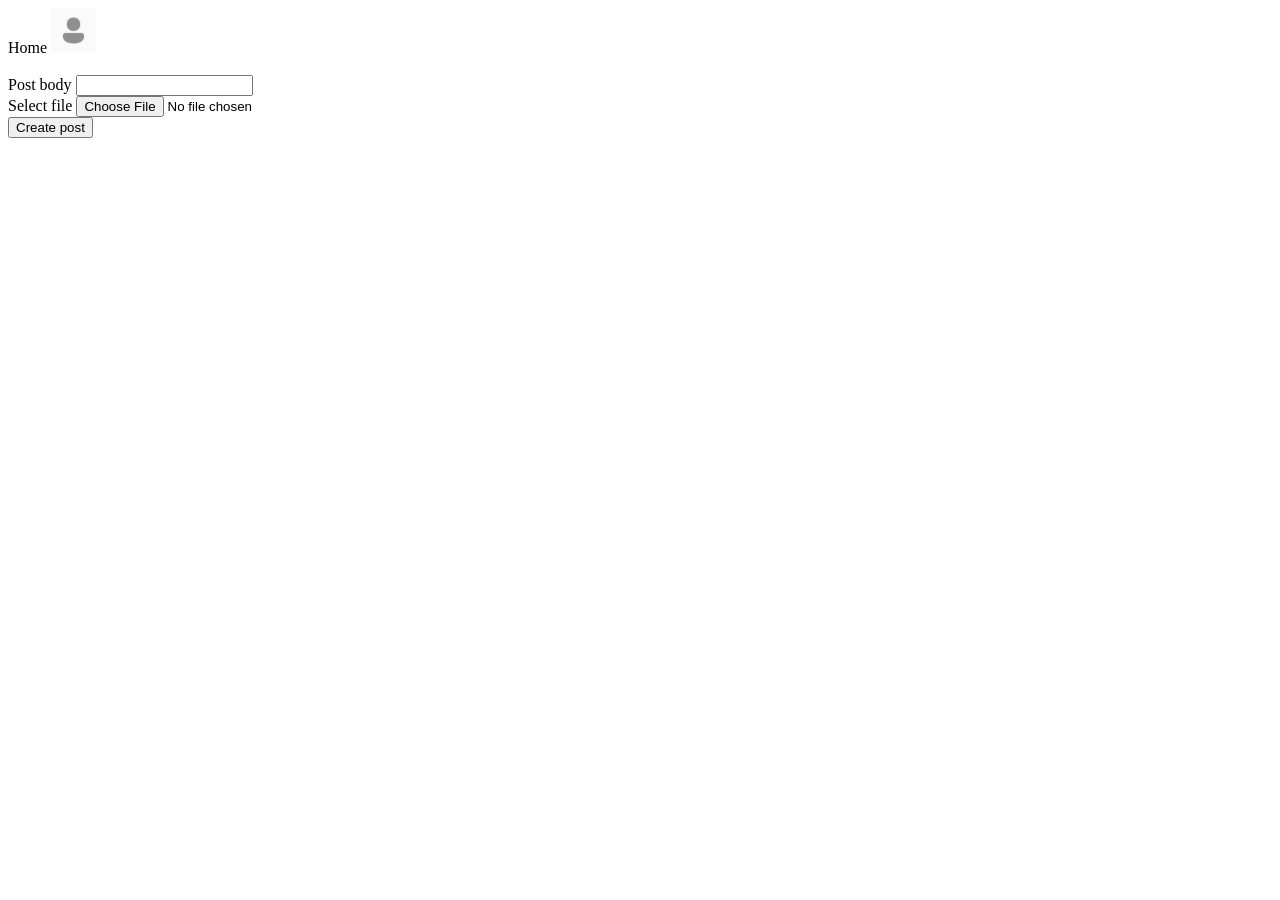
==== addPost.html @ 7404bc97 "Implementing code for addPost.html" ====
<!DOCTYPE html>
<html lang="en">
  <head>
    <meta charset="UTF-8">
    <meta name="viewport" content="width=device-width, initial-scale=1.0">
    <title>Home</title>
  </head>
  <body>
    <header>
        <label>Home</label>
        <img src="daweid-icon-7797704_1920.png" width="45" height="45" alt="My picture"><br><br>
    </header>
  <section>
    <form action= "" method="">
        <label for="pbody">Post body </label>
        <input type="text" name="pbody">
        <br>
        <label> Select file </label>
        <input type="file"><br>
        <input type="submit" value="Create post">
    </form>
    </section>
    </body>
</html>
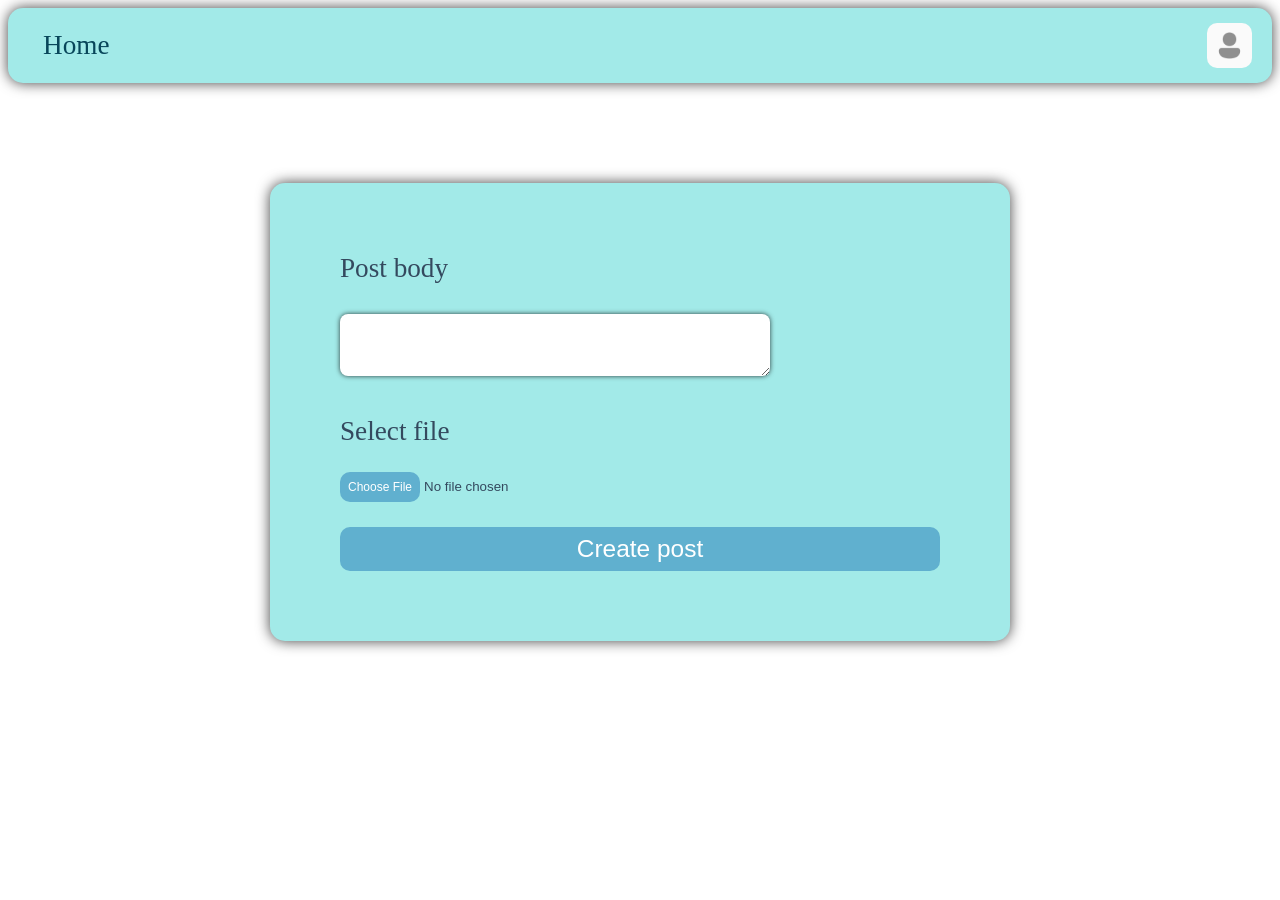
==== commit bf17cc24: "Adding design for addPost.html in style.css and correcting addPost.html" ====
--- a/addPost.html
+++ b/addPost.html
@@ -3,22 +3,27 @@
   <head>
     <meta charset="UTF-8">
     <meta name="viewport" content="width=device-width, initial-scale=1.0">
-    <title>Home</title>
+    <title>Add Post</title>
+    <link rel="stylesheet" href="style.css">
   </head>
   <body>
-    <header>
-        <label>Home</label>
-        <img src="daweid-icon-7797704_1920.png" width="45" height="45" alt="My picture"><br><br>
+    <header class="post_header">
+        <nav>
+            <a href="index.html" class="post_redirect">Home</a>
+        </nav>
+        <img class="post_image" src="daweid-icon-7797704_1920.png" width="45" height="45" alt="My picture">
     </header>
-  <section>
-    <form action= "" method="">
-        <label for="pbody">Post body </label>
-        <input type="text" name="pbody">
-        <br>
-        <label> Select file </label>
-        <input type="file"><br>
-        <input type="submit" value="Create post">
-    </form>
-    </section>
-    </body>
+    <main>
+        <article class="post_section">
+            <form action= "index.html" method="" class="post_form">
+                <label for="pbody">Post body </label>
+                <textarea id = "pbody" class="post_input"></textarea>
+        
+                <label for="file_upload"> Select file </label>
+                <input type="file" id="file_upload" class="post_file">
+                <input type="submit" class="post_submit" value="Create post">
+            </form>
+        </article>
+    </main>
+</body>
 </html>
--- a/style.css
+++ b/style.css
@@ -0,0 +1,124 @@
+/*login.html style*/
+.blue {
+    color: cyan;
+}
+@media (min-width: 800px) {
+    .box {
+        background-color: salmon;
+        padding: 15px;
+        flex-direction: row;
+        align-items: center;
+    }
+}
+@media (min-width: 800px) {
+    .home {
+        background-color: salmon;
+        border: 30px;
+        border-color: white;
+        padding: 15px;
+        flex-direction: column;
+        align-items: left;
+        margin: 30px;
+    }
+}
+@media (min-width: 800px) {
+    .image {
+        align-items: right;
+    }
+    
+}
+
+/* addPost.html style*/
+.post_header {
+    padding: 15px 20px;
+    background-color: #a2eae8;
+    box-shadow: 0px 0px 14px 0px rgba(0, 0, 0, 0.75);
+    position: sticky;
+    top: 0;
+    border-radius: 15px;
+    color: #34495e;
+    font-size: 1.7em;
+    display: flex;
+    flex-direction: row;
+    justify-content: space-between;
+    align-items: center;
+}
+
+.post_header nav a{
+    text-decoration: none;
+    color: #08465a;
+    padding: 5px 15px;
+    border-radius: 8px;
+}
+
+.post_image {
+    border-radius: 10px;
+    display: block;
+      }
+
+
+.post_section {
+    margin: 100px auto;
+    max-width: 600px;
+    padding: 70px;
+    background-color: #a2eae8;
+    box-shadow: 0px 0px 14px 0px rgba(0, 0, 0, 0.75);
+    border-radius: 15px;
+    color: #34495e;
+    font-size: 1.7em;
+}
+article > form{
+    display: flex;
+    flex-direction: column;
+    gap: 15px;
+}
+label + textarea{
+    width: 100%;
+    max-width: 400px;
+    padding: 15px;
+    font-size: 0.9rem;
+    border-radius: 8px;
+    border: none;
+    box-shadow: 0px 0px 5px 0px rgba(0, 0, 0, 0.75);
+    margin-top: 15px;
+    margin-bottom: 25px;
+    resize: vertical;
+}
+
+
+label ~ input[type="submit"], .post_file::file-selector-button{
+    padding: 8px 8px;
+    font-size: 0.9em;
+    background-color: rgb(96, 176, 207);
+    color: #ffffff;
+    border: none;
+    border-radius: 10px;
+    cursor: pointer;
+    margin-top: 10px;
+}
+
+
+label ~ input[type="submit"]:hover, .post_file::file-selector-button:hover{
+    background-color: #82ddae;
+}
+
+.post_header nav a:hover{
+    background-color: #82ddae;
+}
+
+
+@media (max-width: 799px) {
+    .post_header
+    {
+        flex-direction: column;
+        gap: 15px
+    }
+    .post_section{
+        padding: 20px;
+    }
+}
+
+
+
+
+
